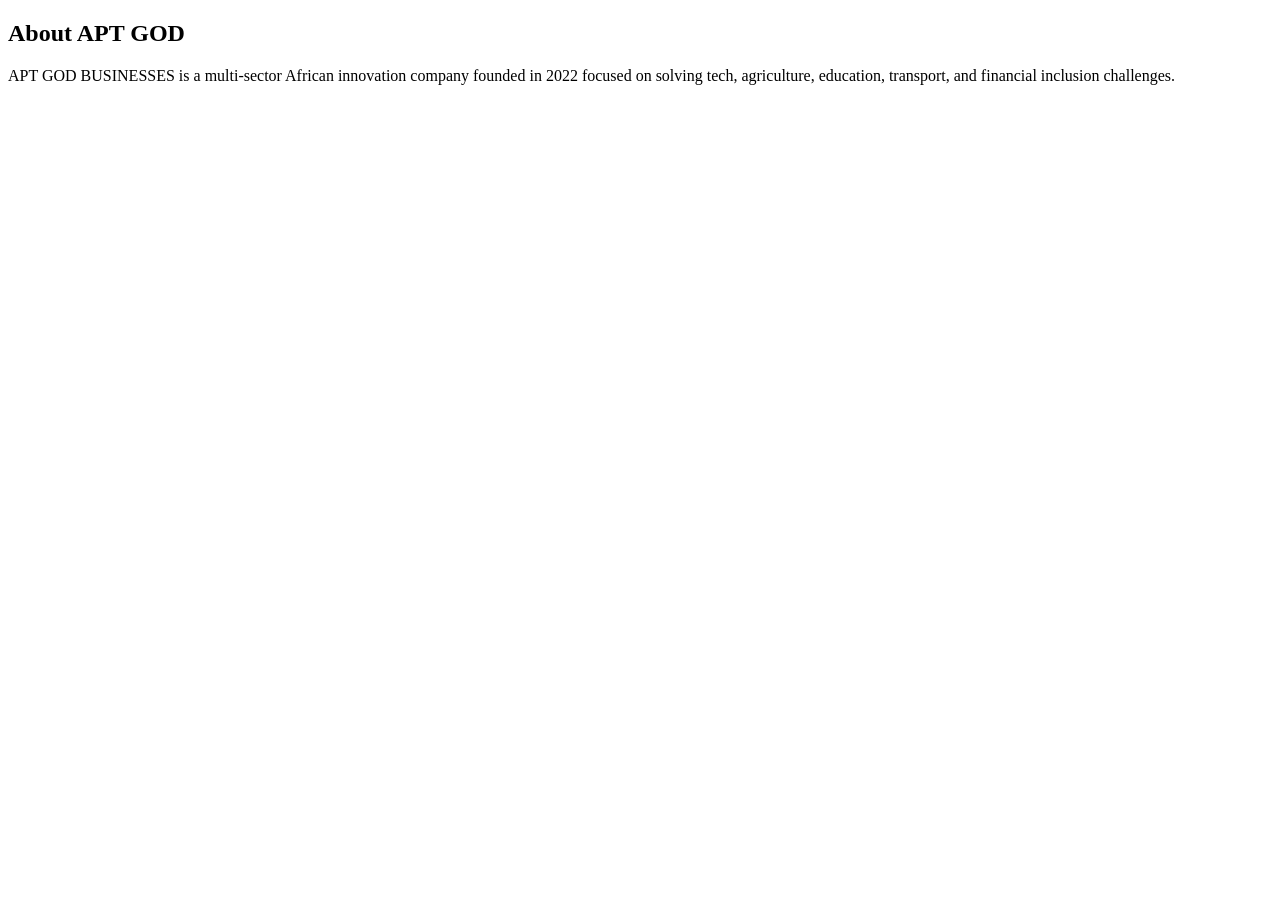
==== about.html @ 7d904e69 "Add files via upload" ====
<!DOCTYPE html>
<html>
<head><title>About</title><link rel="stylesheet" href="css/style.css"></head>
<body>
<header class="navbar"><h2>About APT GOD</h2></header>
<section class="section">
<p>APT GOD BUSINESSES is a multi-sector African innovation company founded in 2022 focused on solving tech, agriculture, education, transport, and financial inclusion challenges.</p>
</section>
</body>
</html>
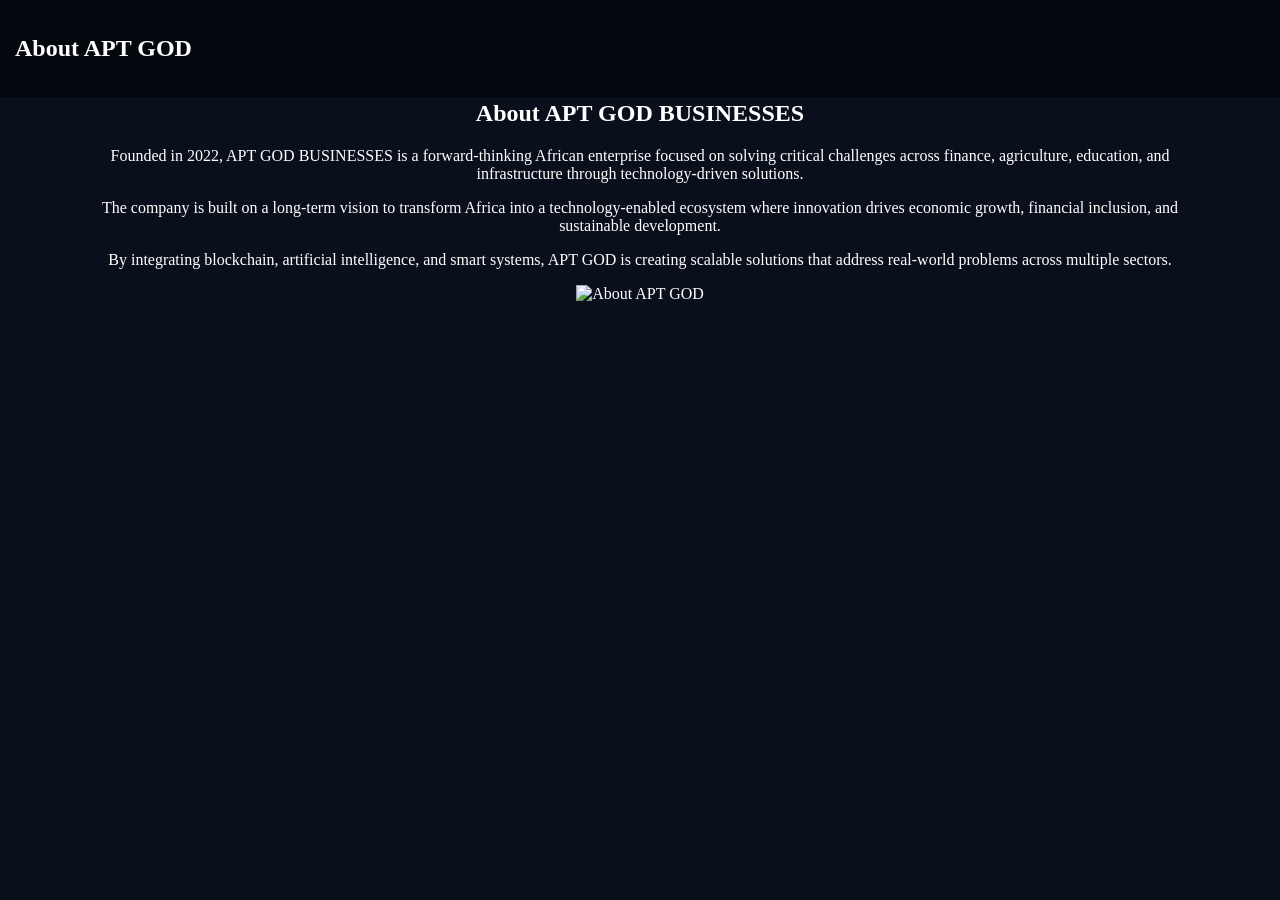
==== commit d88216cc: "Update about.html" ====
--- a/about.html
+++ b/about.html
@@ -3,8 +3,32 @@
 <head><title>About</title><link rel="stylesheet" href="css/style.css"></head>
 <body>
 <header class="navbar"><h2>About APT GOD</h2></header>
-<section class="section">
-<p>APT GOD BUSINESSES is a multi-sector African innovation company founded in 2022 focused on solving tech, agriculture, education, transport, and financial inclusion challenges.</p>
+<section class="section reveal about-grid">
+
+  <div class="about-text">
+    <h2>About APT GOD BUSINESSES</h2>
+
+    <p>
+      Founded in 2022, APT GOD BUSINESSES is a forward-thinking African enterprise
+      focused on solving critical challenges across finance, agriculture, education,
+      and infrastructure through technology-driven solutions.
+    </p>
+
+    <p>
+      The company is built on a long-term vision to transform Africa into a
+      technology-enabled ecosystem where innovation drives economic growth,
+      financial inclusion, and sustainable development.
+    </p>
+
+    <p>
+      By integrating blockchain, artificial intelligence, and smart systems,
+      APT GOD is creating scalable solutions that address real-world problems
+      across multiple sectors.
+    </p>
+  </div>
+
+  <div class="about-image">
+    <img src="assets/about.jpg" alt="About APT GOD">
+  </div>
+
 </section>
-</body>
-</html>
--- a/css/style.css
+++ b/css/style.css
@@ -0,0 +1,22 @@
+body{margin:0;font-family:Segoe UI;background:#0a0f1c;color:white}
+.navbar{display:flex;justify-content:space-between;padding:15px;background:rgba(0,0,0,0.5);backdrop-filter:blur(10px);position:fixed;width:100%;top:0;z-index:10}
+.navbar a{color:white;margin:10px;text-decoration:none}
+.hero{height:100vh;display:flex;justify-content:center;align-items:center;position:relative;text-align:center}
+.bg-video{position:absolute;width:100%;height:100%;object-fit:cover;z-index:-2}
+.overlay{position:absolute;width:100%;height:100%;background:rgba(0,0,0,0.6);z-index:-1}
+.btn{background:#00ff88;padding:10px 20px;border-radius:20px;color:black;text-decoration:none}
+.section{padding:80px;text-align:center}
+.stats{display:flex;justify-content:center;gap:30px;padding:50px}
+.stat h2{color:#00ff88}
+.business,.ceo{display:flex;justify-content:center;gap:20px;flex-wrap:wrap;padding:50px}
+.card{background:rgba(255,255,255,0.05);padding:20px;border-radius:10px}
+#loader{position:fixed;width:100%;height:100vh;background:#0a0f1c;display:flex;flex-direction:column;align-items:center;justify-content:center;z-index:999}
+.spinner{width:40px;height:40px;border:4px solid #333;border-top:4px solid #00ff88;border-radius:50%;animation:spin 1s linear infinite}
+@keyframes spin{100%{transform:rotate(360deg)}}
+
+/* CHAT */
+#chat-button{position:fixed;bottom:20px;right:20px;background:#00ff88;padding:15px;border-radius:50%;cursor:pointer}
+#chat-box{position:fixed;bottom:80px;right:20px;width:300px;height:350px;background:#111;display:none;flex-direction:column}
+.chat-header{background:#00ff88;color:black;padding:10px}
+.chat-input{display:flex}
+.chat-input input{flex:1}
